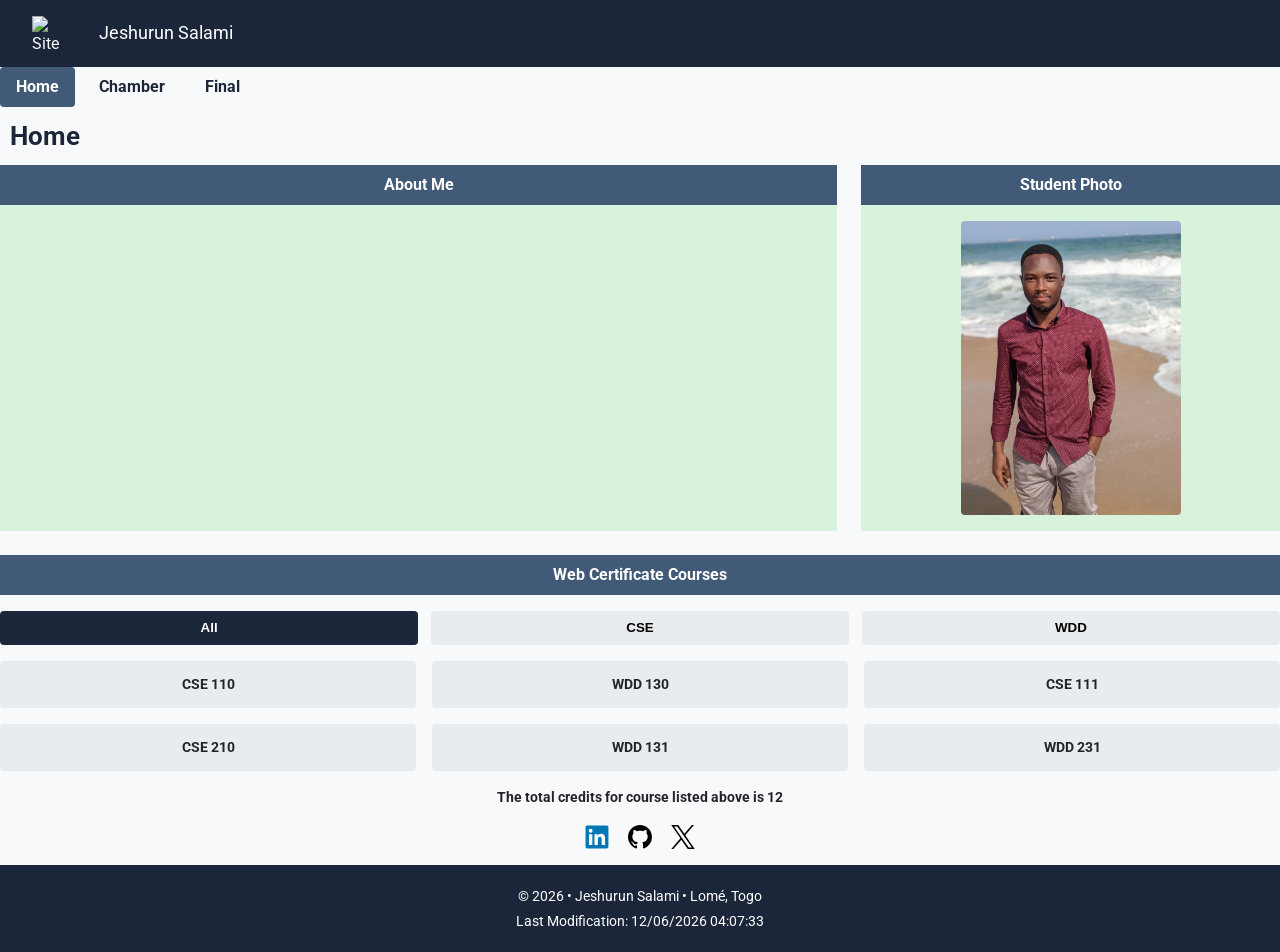
==== index.html @ fed4800f "week01" ====
<!DOCTYPE html>
<html lang="en-US">

<head>
    <meta charset="UTF-8">
    <meta name="viewport" content="width=device-width, initial-scale=1.0">
    <title>WDD 231 - Course Home Page</title>
    <meta name="description" content="WDD 231 Web Frontend Development I course home page for Jeshurun Salami.">
    <meta name="author" content="Jeshurun Salami">

    <!-- Google Fonts -->
    <link rel="preconnect" href="https://fonts.googleapis.com">
    <link rel="preconnect" href="https://fonts.gstatic.com" crossorigin>
    <link href="https://fonts.googleapis.com/css2?family=Roboto:wght@400;700&display=swap" rel="stylesheet">

    <!-- CSS Stylesheets -->
    <link rel="stylesheet" href="styles/normalize.css">
    <link rel="stylesheet" href="styles/small.css">
    <link rel="stylesheet" href="styles/larger.css" media="(min-width: 768px)">

    <!-- JavaScript Files (defer) -->
    <script src="scripts/navigation.js" defer></script>
    <script src="scripts/date.js" defer></script>
    <script src="scripts/course.js" defer></script>
</head>

<body>
    <!-- Header Section -->
    <header>
        <div class="logo-wrapper">
            <img src="images/logo.svg" alt="Site Logo">
        </div>
        <span class="student-name">Jeshurun Salami</span>
        <button id="menu" aria-label="Open Navigation Menu">☰</button>
    </header>

    <!-- Navigation Menu -->
    <nav>
        <ul class="navigation">
            <li><a href="#" class="active">Home</a></li>
            <li><a href="#">Chamber</a></li>
            <li><a href="#">Final</a></li>
        </ul>
    </nav>

    <!-- Main Content -->
    <main>
        <h1>Home</h1>

        <div class="hero-grid">
            <!-- About Me Section -->
            <section class="card about-me">
                <h2>About Me</h2>
                <p>

                </p>
            </section>

            <!-- Student Photo Section -->
            <section class="card student-photo">
                <h2>Student Photo</h2>
                <div class="photo-container">
                    <img src="images/profile.jpeg" alt="Student Photo of [Your Name]" loading="lazy">
                </div>
            </section>
        </div>

        <!-- Web Certificate Courses Section -->
        <section class="card certificate-courses">
            <h2>Web Certificate Courses</h2>

            <!-- Filter Buttons -->
            <div class="filter-buttons">
                <button id="all" class="filter-btn">All</button>
                <button id="cse" class="filter-btn">CSE</button>
                <button id="wdd" class="filter-btn">WDD</button>
            </div>

            <!-- Dynamic Courses Container -->
            <div id="courses-container" class="courses-grid">

            </div>

            <!-- Total Credits Display -->
            <p id="total-credits">The total credits for course listed above is <span id="credit-count">0</span></p>
        </section>
    </main>

    <!-- Footer Section -->
    <footer>
        <div class="social-links">
            <a href="https://www.linkedin.com" target="_blank" aria-label="LinkedIn">
                <img src="images/linkedin-icon.svg" alt="LinkedIn">
            </a>
            <a href="https://github.com" target="_blank" aria-label="GitHub">
                <img src="images/github-icon.svg" alt="GitHub">
            </a>
            <a href="#" target="_blank" aria-label="Twitter / X">
                <img src="images/x-icon.svg" alt="X">
            </a>
        </div>

        <div class="paragraph">
            <p class="copyright">
                © <span id="currentyear"></span> • Jeshurun Salami • Lomé, Togo
            </p>

            <p class="last-modified">
                Last Modification: <span id="lastModified"></span>
            </p>
        </div>
    </footer>
</body>

</html>
---- styles/small.css ----
header {
    background-color: var(--primary-color);
    color: #ffffff;
    display: flex;
    justify-content: space-between;
    align-items: center;
    padding: 1rem;
    width: 100%;
}

.logo-wrapper {
    display: flex;
    align-items: center;
    gap: 0.8rem;
}

.logo-wrapper img {
    width: 35px;
    height: 35px;
}

.student-name {
    font-size: 1.1rem;
}

#menu {
    font-size: 1.5rem;
    background: none;
    border: none;
    color: #ffffff;
    cursor: pointer;
    line-height: 1;
}

nav {
    background-color: var(--secondary-color);
    width: 100%;
}

.navigation {
    display: none;
    flex-direction: column;
}

.navigation.open {
    display: flex;
}

.navigation li a {
    display: block;
    color: #ffffff;
    text-decoration: none;
    padding: 0.8rem 1rem;
    border-bottom: 1px solid rgba(255, 255, 255, 0.15);
    text-align: left;
}

.navigation li a:hover,
.navigation li a.active {
    background-color: rgba(0, 0, 0, 0.2);
}

main {
    width: 100%;
    padding: 1rem;
}

h1 {
    font-family: var(--heading-font);
    font-size: 1.6rem;
    margin-bottom: 1rem;
    padding: 0 1rem;
    color: var(--primary-color);
}

.hero-grid {
    display: flex;
    flex-direction: column;
    gap: 1.5rem;
    width: 100%;
}

.card {
    background: none;
    border: none;
    margin-bottom: 0;
    width: 100%;
    background-color: var(--completed-bg);
}

.card h2 {
    font-family: var(--heading-font);
    background-color: var(--secondary-color);
    color: #ffffff;
    font-size: 1rem;
    padding: 0.5rem 1rem;
    text-align: center;
}

.card p {
    padding: 1rem;
    font-size: 0.95rem;
}

.photo-container {
    padding: 1rem;
    text-align: center;
}

.photo-container img {
    width: 100%;
    max-width: 220px;
    margin: 0 auto;
    border-radius: 4px;
}

.certificate-courses {
    background: none;
    border: none;
    margin-top: 1.5rem;
    width: 100%;
}

.certificate-courses h2 {
    font-family: var(--heading-font);
    background-color: var(--secondary-color);
    color: #ffffff;
    font-size: 1rem;
    padding: 0.5rem 1rem;
    text-align: center;
}

.filter-buttons {
    display: flex;
    justify-content: space-between;
    gap: 0.4rem;
    padding: 1rem;
    width: 100%;
}

.filter-btn {
    flex: 1;
    background-color: #e9ecef;
    border: 1px solid var(--border-color);
    padding: 0.6rem 0.5rem;
    border-radius: 4px;
    cursor: pointer;
    font-weight: bold;
    text-align: center;
}

.filter-btn:hover,
.filter-btn.active {
    background-color: var(--primary-color);
    color: #ffffff;
}

.courses-grid {
    display: flex;
    flex-direction: column;
    gap: 0.5rem;
    padding: 0 1rem 1rem 1rem;
    width: 100%;
}

.course-card {
    background-color: #e9ecef;
    border: 1px solid var(--border-color);
    padding: 0.8rem;
    text-align: center;
    border-radius: 4px;
    font-weight: bold;
    font-size: 0.9rem;
}

.course-card.completed {
    background-color: var(--completed-bg);
    border-color: #b7e4c7;
}

#total-credits {
    text-align: center;
    font-weight: bold;
    padding: 0 1rem 1rem 1rem;
    font-size: 0.9rem;
}

footer {
    background-color: transparent;
    color: var(--text-color);
    text-align: center;
    padding: 1.5rem 0;
    width: 100%;
}

.social-links {
    display: flex;
    justify-content: center;
    gap: 1.2rem;
    margin-bottom: 1rem;
}

.social-links img {
    width: 24px;
    height: 24px;
}

footer p {
    font-size: 0.85rem;
    margin: 0.3rem 0;
}
---- styles/larger.css ----
@media screen and (min-width: 768px) {
    #menu {
        display: none;
    }

    header {
        justify-content: flex-start;
        gap: 2rem;
        padding: 1rem 2rem;
        width: 100%;
    }

    .logo-wrapper {
        display: flex;
        align-items: center;
        gap: 1rem;
    }

    nav {
        background-color: transparent;
        display: flex;
        justify-content: flex-start;
        width: 100%;
    }

    .navigation {
        display: flex !important;
        flex-direction: row;
        gap: 0.5rem;
    }

    .navigation li a {
        color: var(--primary-color);
        font-weight: bold;
        border-bottom: none;
        padding: 0.5rem 1rem;
    }

    .navigation li a:hover,
    .navigation li a.active {
        background-color: var(--secondary-color);
        color: #ffffff;
        border-radius: 4px;
    }

    main {
        padding: 0;
        width: 100%;
    }

    h1 {
        padding: 10px;
        margin: 0;
    }

    .hero-grid {
        display: grid;
        grid-template-columns: 2fr 1fr;
        gap: 1.5rem;
        width: 100%;
    }

    .card {
        background-color: var(--completed-bg);
    }

    .filter-buttons {
        gap: 0.8rem;
        padding: 1rem 0;
    }

    .certificate-courses {
        background: none;
        border: none;
        width: 100%;
    }

    .courses-grid {
        display: grid;
        grid-template-columns: repeat(3, 1fr);
        gap: 1rem;
        padding: 0 0 1rem 0;
    }

    #total-credits {
        padding: 0 0 1rem 0;
    }

    footer {
        padding: 0;
    }
}
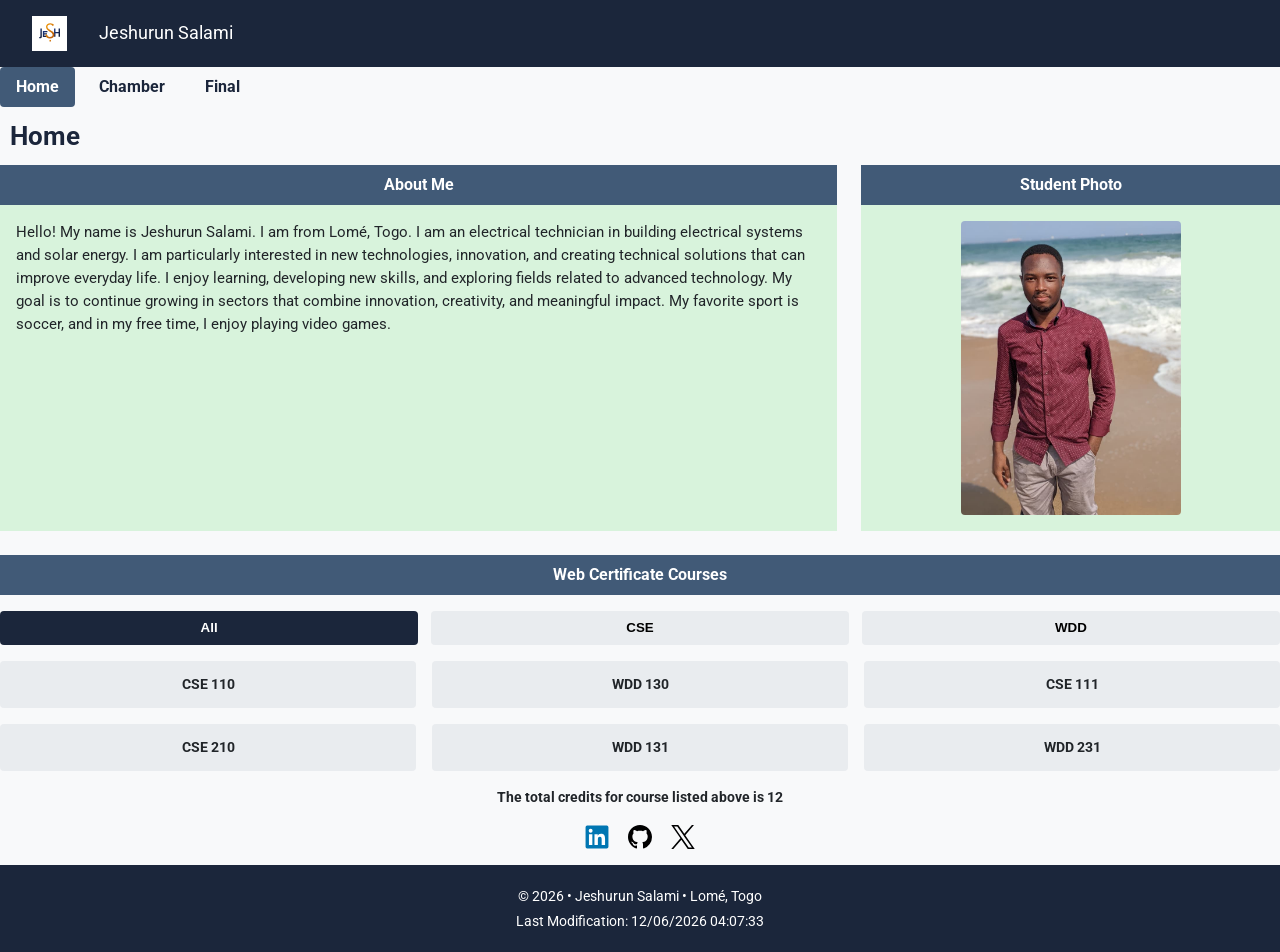
==== commit 88f2d624: "week 01" ====
--- a/index.html
+++ b/index.html
@@ -38,8 +38,8 @@
     <nav>
         <ul class="navigation">
             <li><a href="#" class="active">Home</a></li>
-            <li><a href="#">Chamber</a></li>
-            <li><a href="#">Final</a></li>
+            <li><a href="chamber.html">Chamber</a></li>
+            <li><a href="final.html">Final</a></li>
         </ul>
     </nav>
 
@@ -52,7 +52,15 @@
             <section class="card about-me">
                 <h2>About Me</h2>
                 <p>
-
+                    Hello! My name is Jeshurun Salami. I am from Lomé, Togo. I am an electrical technician in building
+                    electrical systems
+                    and solar energy. I am particularly interested in new technologies, innovation, and creating
+                    technical solutions that
+                    can improve everyday life. I enjoy learning, developing new skills, and exploring fields related to
+                    advanced technology.
+                    My goal is to continue growing in sectors that combine innovation, creativity, and meaningful
+                    impact. My favorite sport
+                    is soccer, and in my free time, I enjoy playing video games.
                 </p>
             </section>
 
@@ -89,13 +97,13 @@
     <!-- Footer Section -->
     <footer>
         <div class="social-links">
-            <a href="https://www.linkedin.com" target="_blank" aria-label="LinkedIn">
+            <a href="https://www.linkedin.com/in/jeshurun-salami-6239023a9/" target="_blank" aria-label="LinkedIn">
                 <img src="images/linkedin-icon.svg" alt="LinkedIn">
             </a>
-            <a href="https://github.com" target="_blank" aria-label="GitHub">
+            <a href="https://github.com/jeshurunsalami-tech/wdd231" target="_blank" aria-label="GitHub">
                 <img src="images/github-icon.svg" alt="GitHub">
             </a>
-            <a href="#" target="_blank" aria-label="Twitter / X">
+            <a href="https://x.com/SJeshurun17460" target="_blank" aria-label="Twitter / X">
                 <img src="images/x-icon.svg" alt="X">
             </a>
         </div>
